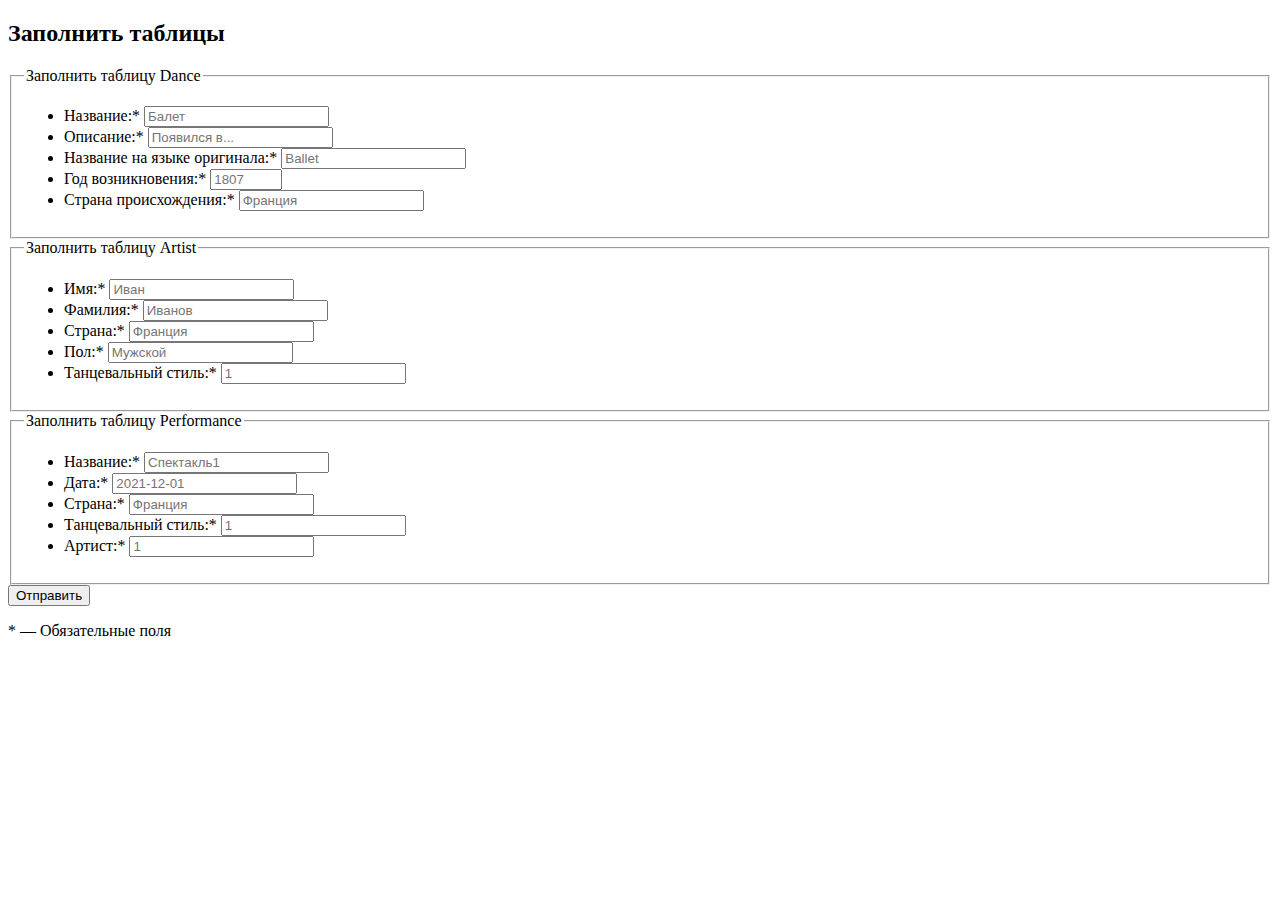
==== lab6/lab6.html @ 62832a27 "lab6. Task 6 is completed. HTML forms made" ====
<!DOCTYPE html>
<html>
<head>
    <meta content="text/html;charset=utf-8" http-equiv="Content-Type">
    <meta name="viewport" content="width=device-width initial-scale=1,shrink-to-fit=no">
    <link rel="stylesheet" href="style.css">
</head>
<form action="lab6. CGI.py" method="get">
    <h2>Заполнить таблицы</h2>
    <fieldset>
      <legend>Заполнить таблицу Dance</legend>
      <ul>
        <li>
          <label for="name">Название:*</label>
          <input type="text" name="name" placeholder="Балет" id="name" required>
        </li>
        <li>
            <label for="name">Описание:*</label>
            <input type="text" name="name" placeholder="Появился в..." id="name" required>
        </li>
        <li>
            <label for="name">Название на языке оригинала:*</label>
            <input type="text" name="name" placeholder="Ballet" id="name" required>
        </li>
        <li>
          <label for="age">Год возникновения:*</label>
          <input type="number" name="age" placeholder="1807" id="age" min="0" max="2100" required>
        </li>
        <li>
            <label for="name">Страна происхождения:*</label>
            <input type="text" name="name" placeholder="Франция" id="name" required>
        </li>
      </ul>
    </fieldset>
    <fieldset>
      <legend>Заполнить таблицу Artist</legend>
      <ul>
        <li>
          <label for="name">Имя:*</label>
          <input type="text" name="name" placeholder="Иван" id="name" required>
        </li>
        <li>
            <label for="name">Фамилия:*</label>
            <input type="text" name="name" placeholder="Иванов" id="name" required>
        </li>
        <li>
            <label for="name">Страна:*</label>
            <input type="text" name="name" placeholder="Франция" id="name" required>
          </li>
        <li>
            <label for="name">Пол:*</label>
            <input type="text" name="name" placeholder="Мужской" id="name" required>
        </li>
        <li>
            <label for="name">Танцевальный стиль:*</label>
            <input type="number" name="name" placeholder="1" id="name" required></li>
      </ul>
    </fieldset>
    <fieldset>
      <legend>Заполнить таблицу Performance</legend>
      <ul>
      <li>
        <label for="name">Название:*</label>
        <input type="text" name="name" placeholder="Спектакль1" id="name" required>
      </li>
      <li>
          <label for="name">Дата:*</label>
          <input type="text" name="name" placeholder="2021-12-01" id="name" required>
      </li>
      <li>
          <label for="name">Страна:*</label>
          <input type="text" name="name" placeholder="Франция" id="name" required>
      </li>
      <li>
          <label for="name">Танцевальный стиль:*</label>
          <input type="number" name="name" placeholder="1" id="name" required>
      </li>
      <li>
        <label for="name">Артист:*</label>
        <input type="number" name="name" placeholder="1" id="name" required>
    </li>
    </ul>
      </ul>
    </fieldset>
    <div>
      <button type="submit">Отправить</button>
      <p>* — Обязательные поля</p>
    </div>
  </form>
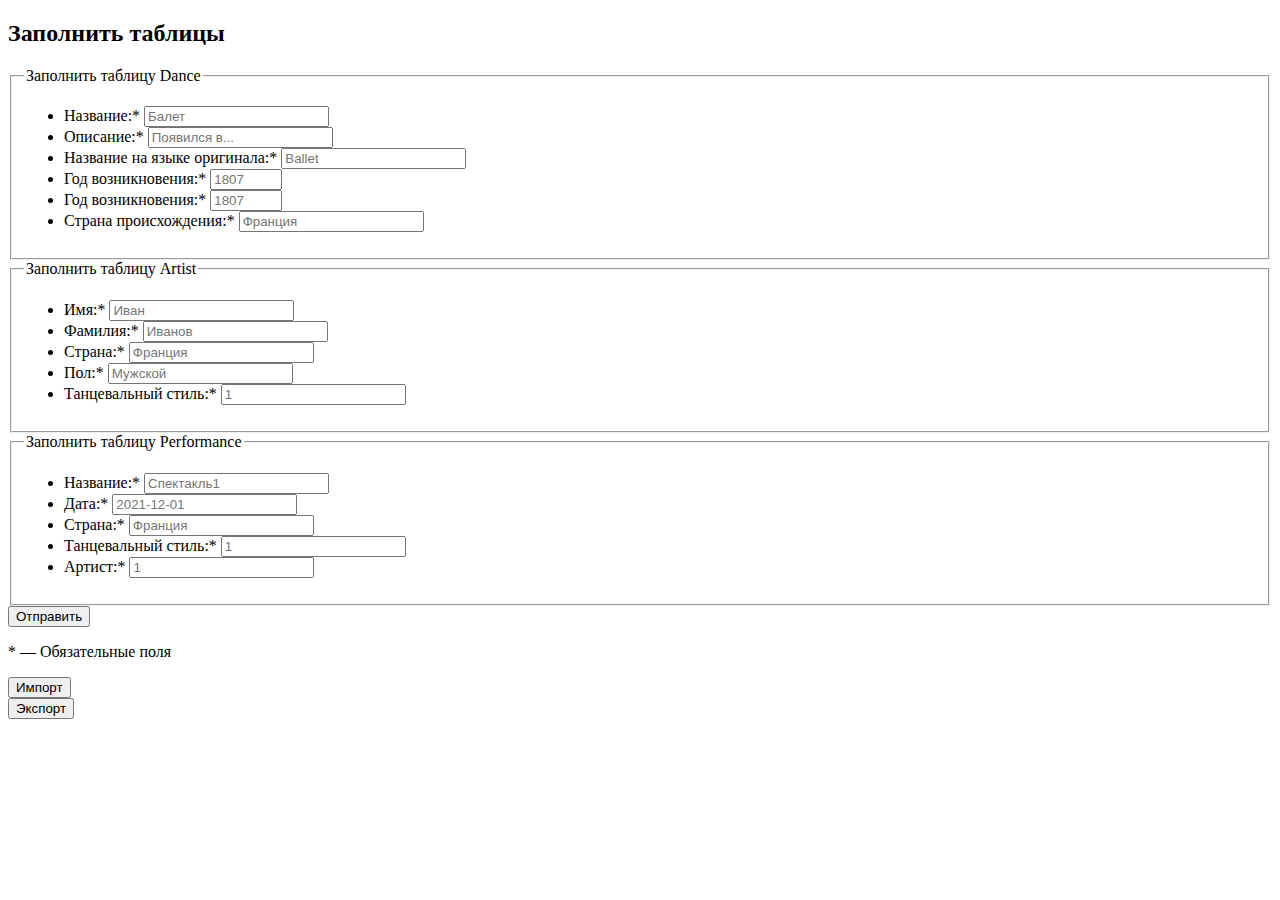
==== commit e25df5c8: "lab6. Some changes made" ====
--- a/lab6/lab6.html
+++ b/lab6/lab6.html
@@ -5,30 +5,34 @@
     <meta name="viewport" content="width=device-width initial-scale=1,shrink-to-fit=no">
     <link rel="stylesheet" href="style.css">
 </head>
-<form action="lab6. CGI.py" method="get">
+<form action="/cgi-bin/index.py" method="get">
     <h2>Заполнить таблицы</h2>
     <fieldset>
       <legend>Заполнить таблицу Dance</legend>
       <ul>
         <li>
-          <label for="name">Название:*</label>
-          <input type="text" name="name" placeholder="Балет" id="name" required>
+          <label for="dance_name">Название:*</label>
+          <input type="text" name="name" placeholder="Балет" id="dance_name" required>
         </li>
         <li>
-            <label for="name">Описание:*</label>
-            <input type="text" name="name" placeholder="Появился в..." id="name" required>
+            <label for="caption">Описание:*</label>
+            <input type="text" name="caption" placeholder="Появился в..." id="caption" required>
         </li>
         <li>
-            <label for="name">Название на языке оригинала:*</label>
-            <input type="text" name="name" placeholder="Ballet" id="name" required>
+            <label for="native_name">Название на языке оригинала:*</label>
+            <input type="text" name="native_name" placeholder="Ballet" id="native_name" required>
         </li>
         <li>
-          <label for="age">Год возникновения:*</label>
-          <input type="number" name="age" placeholder="1807" id="age" min="0" max="2100" required>
+          <label for="genre">Год возникновения:*</label>
+          <input type="number" name="genre" placeholder="1807" id="genre" min="0" max="2100" required>
         </li>
         <li>
-            <label for="name">Страна происхождения:*</label>
-            <input type="text" name="name" placeholder="Франция" id="name" required>
+          <label for="year">Год возникновения:*</label>
+          <input type="number" name="year" placeholder="1807" id="year" min="0" max="2100" required>
+        </li>
+        <li>
+            <label for="origin">Страна происхождения:*</label>
+            <input type="text" name="origin" placeholder="Франция" id="origin" required>
         </li>
       </ul>
     </fieldset>
@@ -40,50 +44,58 @@
           <input type="text" name="name" placeholder="Иван" id="name" required>
         </li>
         <li>
-            <label for="name">Фамилия:*</label>
-            <input type="text" name="name" placeholder="Иванов" id="name" required>
+            <label for="surname">Фамилия:*</label>
+            <input type="text" name="surname" placeholder="Иванов" id="surname" required>
         </li>
         <li>
-            <label for="name">Страна:*</label>
-            <input type="text" name="name" placeholder="Франция" id="name" required>
+            <label for="country">Страна:*</label>
+            <input type="text" name="country" placeholder="Франция" id="country" required>
           </li>
         <li>
-            <label for="name">Пол:*</label>
-            <input type="text" name="name" placeholder="Мужской" id="name" required>
+            <label for="gender">Пол:*</label>
+            <input type="text" name="gender" placeholder="Мужской" id="gender" required>
         </li>
         <li>
-            <label for="name">Танцевальный стиль:*</label>
-            <input type="number" name="name" placeholder="1" id="name" required></li>
+            <label for="dance_style">Танцевальный стиль:*</label>
+            <input type="number" name="dance_style" placeholder="1" id="dance_style" required>
+        </li>
       </ul>
     </fieldset>
     <fieldset>
       <legend>Заполнить таблицу Performance</legend>
       <ul>
       <li>
-        <label for="name">Название:*</label>
-        <input type="text" name="name" placeholder="Спектакль1" id="name" required>
+        <label for="title">Название:*</label>
+        <input type="text" name="title" placeholder="Спектакль1" id="title" required>
       </li>
       <li>
-          <label for="name">Дата:*</label>
-          <input type="text" name="name" placeholder="2021-12-01" id="name" required>
+          <label for="date">Дата:*</label>
+          <input type="text" name="date" placeholder="2021-12-01" id="date" required>
       </li>
       <li>
-          <label for="name">Страна:*</label>
-          <input type="text" name="name" placeholder="Франция" id="name" required>
+          <label for="country1">Страна:*</label>
+          <input type="text" name="country" placeholder="Франция" id="country1" required>
       </li>
       <li>
-          <label for="name">Танцевальный стиль:*</label>
-          <input type="number" name="name" placeholder="1" id="name" required>
+          <label for="dance_style1">Танцевальный стиль:*</label>
+          <input type="number" name="dance_style" placeholder="1" id="dance_style1" required>
       </li>
       <li>
-        <label for="name">Артист:*</label>
-        <input type="number" name="name" placeholder="1" id="name" required>
+        <label for="artist">Артист:*</label>
+        <input type="number" name="artist" placeholder="1" id="artist" required>
     </li>
     </ul>
-      </ul>
     </fieldset>
     <div>
       <button type="submit">Отправить</button>
       <p>* — Обязательные поля</p>
     </div>
-  </form>+  </form>
+
+    <form action="/cgi-bin/import.py">
+        <input type="submit" value="Импорт">
+    </form>
+
+    <form action="/cgi-bin/export.py">
+        <input type="submit" value="Экспорт">
+    </form>